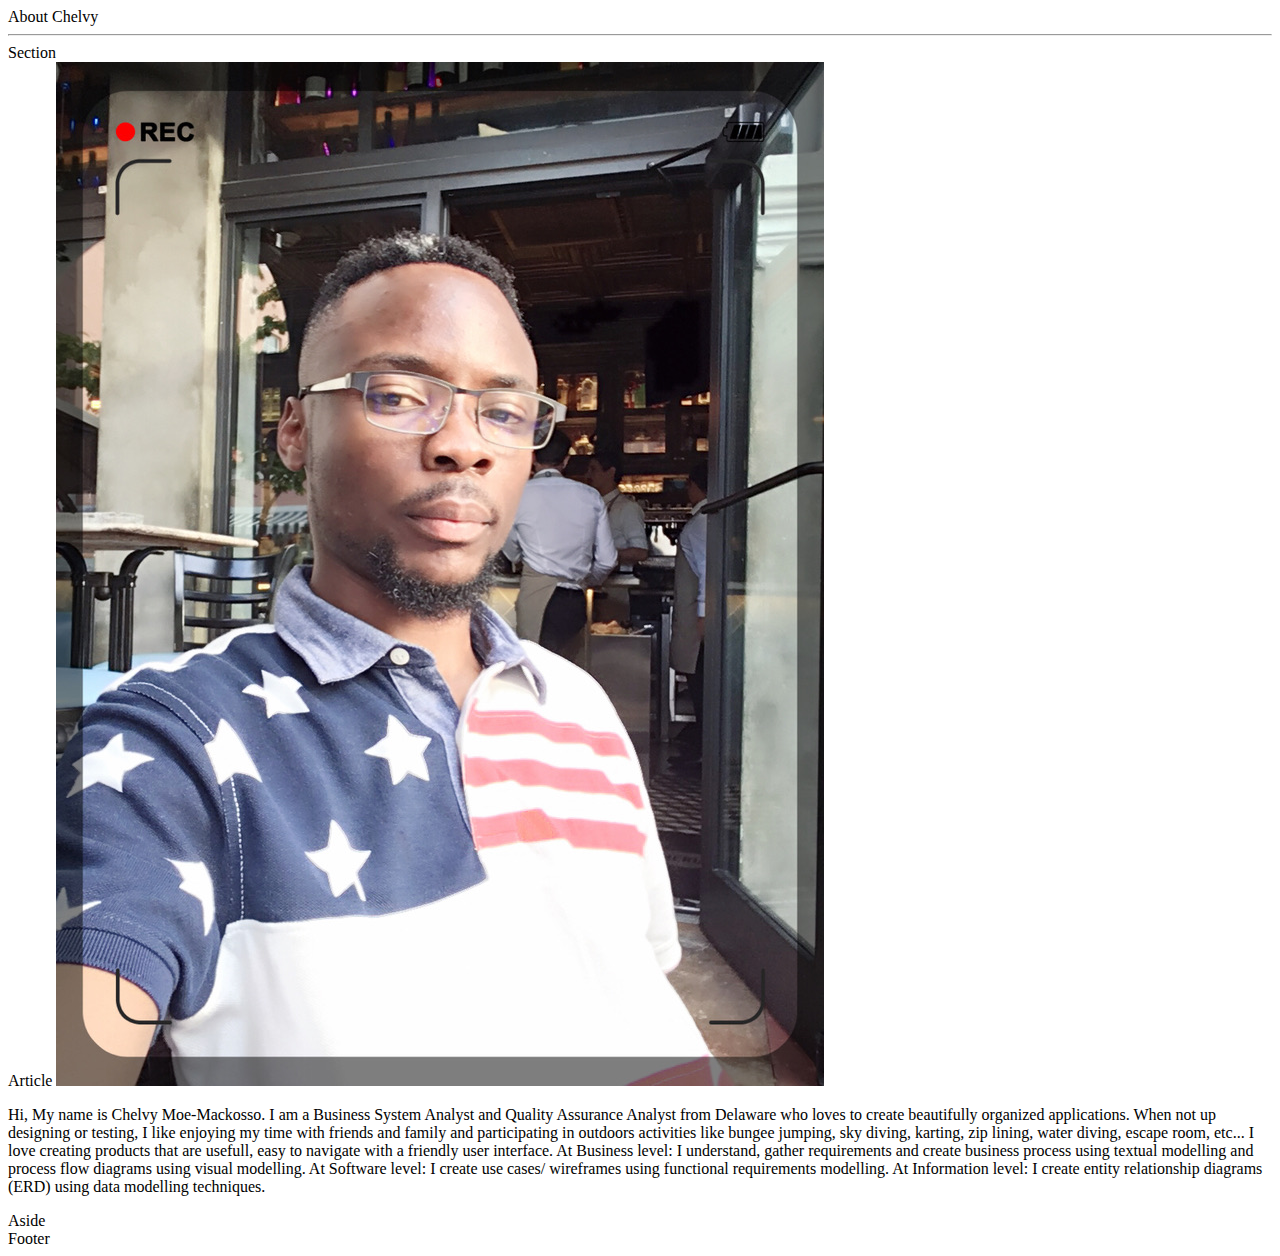
==== index.html @ 72671010 "Updated index.html file with first draft code lines" ====
<!DOCTYPE html>
<html lang="en">
<head>
    <meta charset="UTF-8">
    <meta name="viewport" content="width=device-width, initial-scale=1.0">
    <meta http-equiv="X-UA-Compatible" content="ie=edge">
    <title>Chelvy</title>
</head>
<body>
    <div class="container">
        <main>About Chelvy</main>
        <hr>
        <section>
          Section
            <article>
              Article
                <img src="assets/images/image3.jpg" alt="My most updated profile picture">
                <p>
                    Hi, My name is Chelvy Moe-Mackosso. I am a Business System Analyst and Quality Assurance Analyst from Delaware who loves to create beautifully organized applications. 
                    When not up designing or testing, I like enjoying my time with friends and family and participating in outdoors activities like bungee jumping, sky diving, karting, zip lining, water diving, escape room, etc... 
                    I love creating products that are usefull, easy to navigate with a friendly user interface. 
                    At Business level: I understand, gather requirements and create business process using textual modelling and process flow diagrams using visual modelling.
                    At Software level: I create use cases/ wireframes using functional requirements modelling.
                    At Information level: I create entity relationship diagrams (ERD) using data modelling techniques.
                </p>
            </article>
        </section>
        <aside>Aside</aside>
        </div>
        <footer>Footer</footer>
    </div> 
</body>
</html>
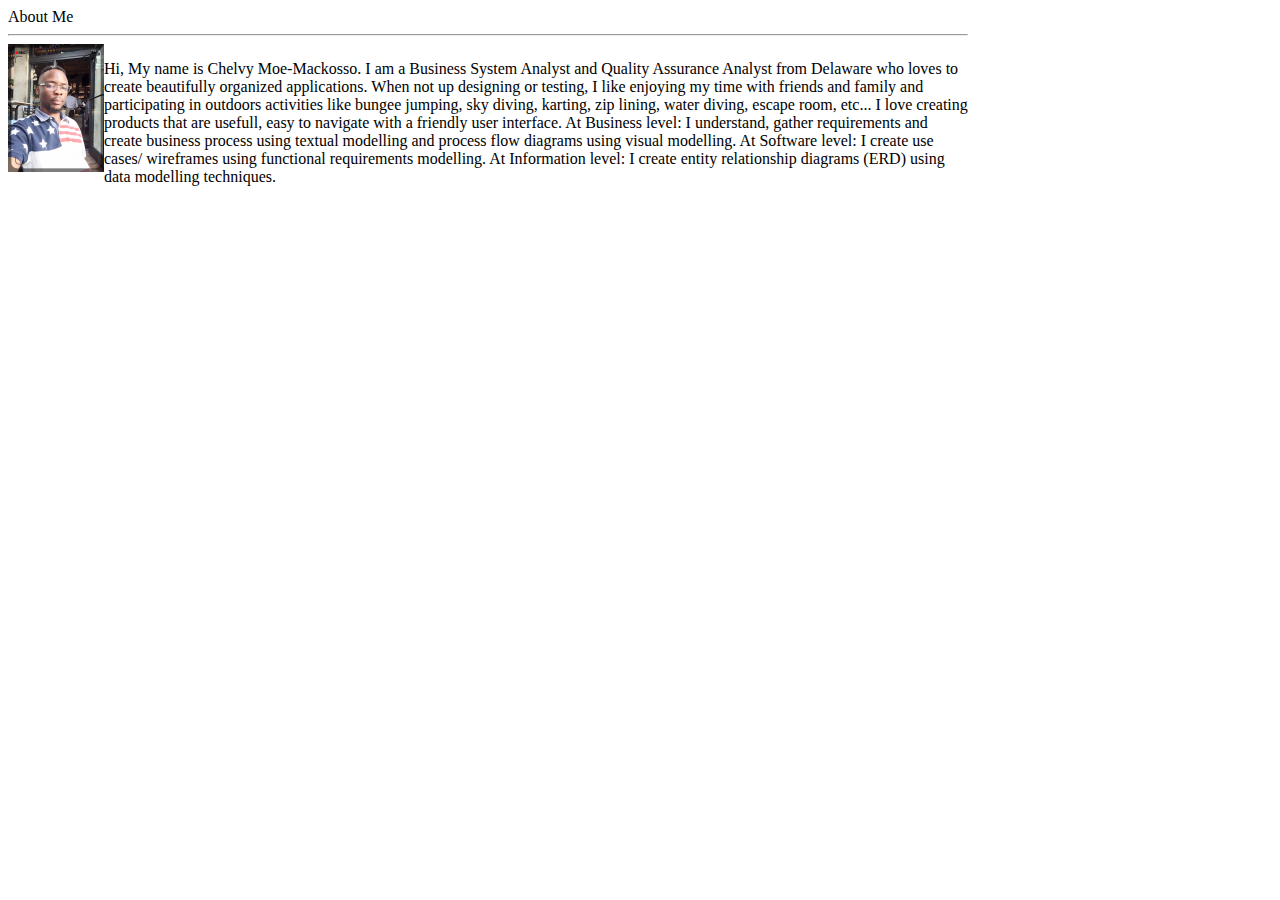
==== commit 8b36e80d: "Updated CSS file with first draft of style" ====
--- a/index.html
+++ b/index.html
@@ -5,16 +5,16 @@
     <meta name="viewport" content="width=device-width, initial-scale=1.0">
     <meta http-equiv="X-UA-Compatible" content="ie=edge">
     <title>Chelvy</title>
+    <link rel="stylesheet" href="assets/css/style.css">
 </head>
 <body>
     <div class="container">
-        <main>About Chelvy</main>
+        <main>About Me</main>
         <hr>
-        <section>
-          Section
-            <article>
-              Article
-                <img src="assets/images/image3.jpg" alt="My most updated profile picture">
+        <div class="image">
+                <img src="assets/images/image3.jpg" alt="My most updated profile picture" align="left"/>   
+        </div>        
+        <div class="texts">       
                 <p>
                     Hi, My name is Chelvy Moe-Mackosso. I am a Business System Analyst and Quality Assurance Analyst from Delaware who loves to create beautifully organized applications. 
                     When not up designing or testing, I like enjoying my time with friends and family and participating in outdoors activities like bungee jumping, sky diving, karting, zip lining, water diving, escape room, etc... 
@@ -22,12 +22,8 @@
                     At Business level: I understand, gather requirements and create business process using textual modelling and process flow diagrams using visual modelling.
                     At Software level: I create use cases/ wireframes using functional requirements modelling.
                     At Information level: I create entity relationship diagrams (ERD) using data modelling techniques.
-                </p>
-            </article>
-        </section>
-        <aside>Aside</aside>
-        </div>
-        <footer>Footer</footer>
-    </div> 
+                </p>         
+        </div> 
+    </div>
 </body>
 </html>--- a/assets/css/style.css
+++ b/assets/css/style.css
@@ -0,0 +1,13 @@
+.container {
+    width: 960px;
+}
+
+.container img {
+    width: 10%;
+    height: auto;
+}
+
+.texts {
+    width: 90%;
+    float: left;
+}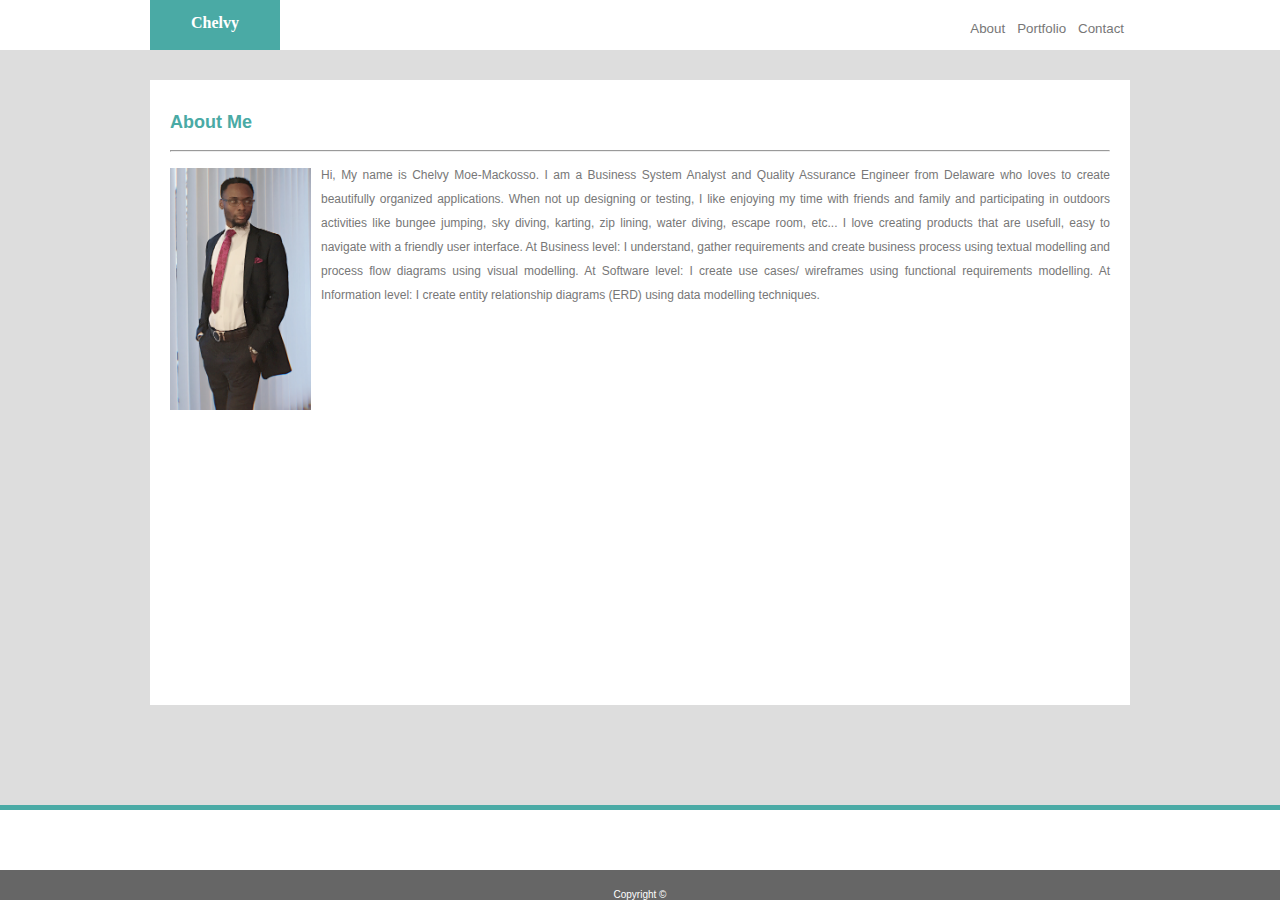
==== commit 8626d374: "code completed" ====
--- a/index.html
+++ b/index.html
@@ -5,25 +5,33 @@
     <meta name="viewport" content="width=device-width, initial-scale=1.0">
     <meta http-equiv="X-UA-Compatible" content="ie=edge">
     <title>Chelvy</title>
+    <link rel="stylesheet" href="assets/css/reset.css">
     <link rel="stylesheet" href="assets/css/style.css">
 </head>
 <body>
-    <div class="container">
-        <main>About Me</main>
-        <hr>
-        <div class="image">
-                <img src="assets/images/image3.jpg" alt="My most updated profile picture" align="left"/>   
-        </div>        
-        <div class="texts">       
-                <p>
-                    Hi, My name is Chelvy Moe-Mackosso. I am a Business System Analyst and Quality Assurance Analyst from Delaware who loves to create beautifully organized applications. 
-                    When not up designing or testing, I like enjoying my time with friends and family and participating in outdoors activities like bungee jumping, sky diving, karting, zip lining, water diving, escape room, etc... 
-                    I love creating products that are usefull, easy to navigate with a friendly user interface. 
-                    At Business level: I understand, gather requirements and create business process using textual modelling and process flow diagrams using visual modelling.
-                    At Software level: I create use cases/ wireframes using functional requirements modelling.
-                    At Information level: I create entity relationship diagrams (ERD) using data modelling techniques.
-                </p>         
-        </div> 
-    </div>
+        <div class="Main_header">
+                <h1>Chelvy</h1>
+                <button type="button"><a href="contact.html">Contact</a></button>
+                <button type="button"><a href="portfolio.html">Portfolio</a></button>
+                <button type="button"><a href="index.html">About</a></button>
+        </div>
+        <div class="Main_Content">
+          <div class="Img_Text">
+            <h2>About Me</h2>
+            <hr>
+            <img style="width: 15%" align="left" src="assets/images/image5.jpg"/>
+            <p>Hi, My name is Chelvy Moe-Mackosso. I am a Business System Analyst and Quality Assurance Engineer from Delaware who loves to create beautifully organized applications. 
+                When not up designing or testing, I like enjoying my time with friends and family and participating in outdoors activities like bungee jumping, sky diving, karting, zip lining, water diving, escape room, etc... 
+                I love creating products that are usefull, easy to navigate with a friendly user interface. 
+                At Business level: I understand, gather requirements and create business process using textual modelling and process flow diagrams using visual modelling.
+                At Software level: I create use cases/ wireframes using functional requirements modelling.
+                At Information level: I create entity relationship diagrams (ERD) using data modelling techniques.
+              </p>
+            </div> 
+        </div>
+        <div Class="GreenLine"></div>
+        <div class="Footer">  
+          <h3>Copyright ©</h3>
+        </div>
 </body>
 </html>--- a/assets/css/style.css
+++ b/assets/css/style.css
@@ -1,13 +1,184 @@
-.container {
-    width: 960px;
+/*Style the html body*/
+
+html,
+body {
+   margin:0;
+   padding:0;
+   height:100%;
 }
 
-.container img {
-    width: 10%;
-    height: auto;
+.container {
+   min-height:100%;
+   position:relative;
 }
 
-.texts {
-    width: 90%;
-    float: left;
+.Main_header {
+  font-family: 'Georgia', Times, Times New Roman, serif;
+  overflow: hidden;
+  max-width: none;
+  margin: 0 150px;
+  height: 50px;
+  background-color: #ffffff;
+  border-color:#cccccc;
+}
+
+h1 {
+  text-align: center;
+  font-weight: bold;
+  color: white;
+  padding-top: 15px;
+  width:130px;
+  height:50px;
+  background-color: #4aaaa5;
+  float: left;
+}
+
+button, a {
+  background: none;
+  border: none;
+  float: right;
+  margin-top: 10px;
+  color: #777777;
+  text-decoration: none;
+}
+
+.Main_Content {
+  font-family: 'Arial', 'Helvetica Neue', Helvetica, sans-serif;
+  overflow: hidden;
+  max-width: none;
+  height: auto;
+  background-color: #dddddd;
+}
+
+.Img_Text {
+  font-family: 'Arial', 'Helvetica Neue', Helvetica, sans-serif;
+  font-size: 12px;
+  line-height: 2em;
+  overflow: hidden;
+  max-width: none;
+  height: 585px;
+  background-color: #ffffff;
+  padding: 20px 20px 20px 20px;
+  margin: 30px 150px 100px 150px;
+}
+
+.Cont_Form {
+  font-family: 'Arial', 'Helvetica Neue', Helvetica, sans-serif;
+  font-size: 12px;
+  line-height: 2em;
+  overflow: hidden;
+  max-width: none;
+  height: 525px;
+  background-color: #ffffff;
+  padding: 20px 20px 20px 20px;
+  margin: 30px 150px 160px 150px;
+}
+
+img {
+  height:auto;
+  padding: 10px 10px 10px 0px;
+}
+
+h2, h4, h5 {
+  color: #4aaaa5;
+  font-size: 18px;
+  font-weight: bold;
+  padding: 10px 0px 10px 0px;
+}
+
+p{
+  color: #777777;
+  text-align: justify;
+  padding: 5px 0px 5px 0px;
+}
+
+.GreenLine {
+  width: 100%;
+  height: 5px;
+  background-color: #4aaaa5;
+}
+
+.Footer {
+  font-family: 'Arial', 'Helvetica Neue', Helvetica, sans-serif;
+  font-size: 10px;
+  text-align: center;
+  width:100%;
+  position:absolute;
+  bottom:0;
+  height: 30px;
+  background-color: #666666;
+}
+
+h3 {
+  color: white;
+  margin-top: 20px;
+}
+
+input[type=text], select, textarea {
+  width: 100%; 
+  padding: 12px; 
+  border: 1px solid #ccc; 
+  border-radius: 4px; 
+  box-sizing: border-box; 
+  margin-top: 6px; 
+  margin-bottom: 16px; 
+  resize: vertical; 
+}
+
+input[type=submit] {
+  background-color: #4aaaa5;
+  color: white;
+  padding: 12px 20px;
+  border: none;
+  cursor: pointer;
+}
+
+input[type=submit]:hover {
+  background-color: #4aaaa5;
+}
+
+.container {
+  padding-top: 10px;
+}
+
+textarea {
+  padding-bottom: 10px;
+}
+
+label {
+  color: #777777;
+  text-align: justify;
+}
+ 
+.Portfolio {
+  font-family: 'Arial', 'Helvetica Neue', Helvetica, sans-serif;
+  font-size: 12px;
+  line-height: 2em;
+  overflow: hidden;
+  max-width: none;
+  height: 655px;
+  background-color: #ffffff;
+  padding: 20px 20px 20px 20px;
+  margin: 30px 150px 30px 150px;
+}
+
+.box{
+  position: relative;
+  display: inline-block; /* Make the width of box same as image */
+}
+.text{
+  position: absolute;
+  z-index: 999;
+  width: 40%;
+  left: 0;
+  right: 0;
+  top: 65%; /* Adjust this value to move the positioned div up and down */
+  text-align: center;
+  background-color: #4aaaa5;
+}
+
+h6 { 
+  text-align: center;
+  margin-bottom: 0px; 
+  color:  #ffffff;
 }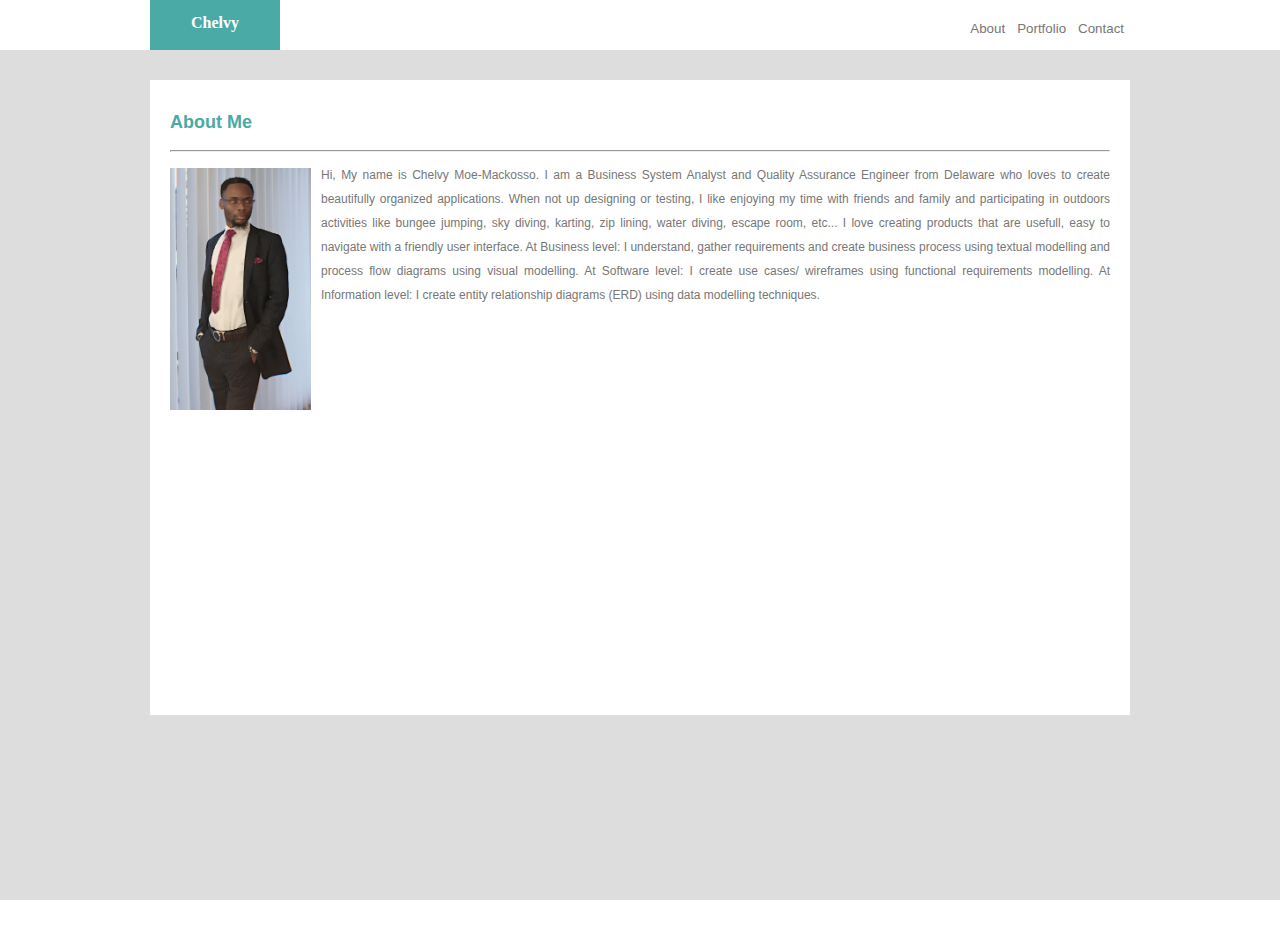
==== commit b0f71ba0: "Updated index.html file" ====
--- a/index.html
+++ b/index.html
@@ -20,13 +20,14 @@
             <h2>About Me</h2>
             <hr>
             <img style="width: 15%" align="left" src="assets/images/image5.jpg"/>
-            <p>Hi, My name is Chelvy Moe-Mackosso. I am a Business System Analyst and Quality Assurance Engineer from Delaware who loves to create beautifully organized applications. 
+            <p>
+                Hi, My name is Chelvy Moe-Mackosso. I am a Business System Analyst and Quality Assurance Engineer from Delaware who loves to create beautifully organized applications. 
                 When not up designing or testing, I like enjoying my time with friends and family and participating in outdoors activities like bungee jumping, sky diving, karting, zip lining, water diving, escape room, etc... 
                 I love creating products that are usefull, easy to navigate with a friendly user interface. 
                 At Business level: I understand, gather requirements and create business process using textual modelling and process flow diagrams using visual modelling.
                 At Software level: I create use cases/ wireframes using functional requirements modelling.
                 At Information level: I create entity relationship diagrams (ERD) using data modelling techniques.
-              </p>
+            </p>
             </div> 
         </div>
         <div Class="GreenLine"></div>
--- a/assets/css/style.css
+++ b/assets/css/style.css
@@ -4,7 +4,10 @@
 body {
    margin:0;
    padding:0;
-   height:100%;
+   position: relative;
+   height: 100%;
+   width: 100%;
+   overflow: hidden;
 }
 
 .container {
@@ -46,7 +49,7 @@
   font-family: 'Arial', 'Helvetica Neue', Helvetica, sans-serif;
   overflow: hidden;
   max-width: none;
-  height: auto;
+  height: 855px;
   background-color: #dddddd;
 }
 
@@ -56,7 +59,7 @@
   line-height: 2em;
   overflow: hidden;
   max-width: none;
-  height: 585px;
+  height: 595px;
   background-color: #ffffff;
   padding: 20px 20px 20px 20px;
   margin: 30px 150px 100px 150px;
@@ -68,7 +71,7 @@
   line-height: 2em;
   overflow: hidden;
   max-width: none;
-  height: 525px;
+  height: 595px;
   background-color: #ffffff;
   padding: 20px 20px 20px 20px;
   margin: 30px 150px 160px 150px;
@@ -96,6 +99,7 @@
   width: 100%;
   height: 5px;
   background-color: #4aaaa5;
+  float: left;
 }
 
 .Footer {
@@ -103,8 +107,9 @@
   font-size: 10px;
   text-align: center;
   width:100%;
-  position:absolute;
+  float: left;
   bottom:0;
+  left: 0;
   height: 30px;
   background-color: #666666;
 }
